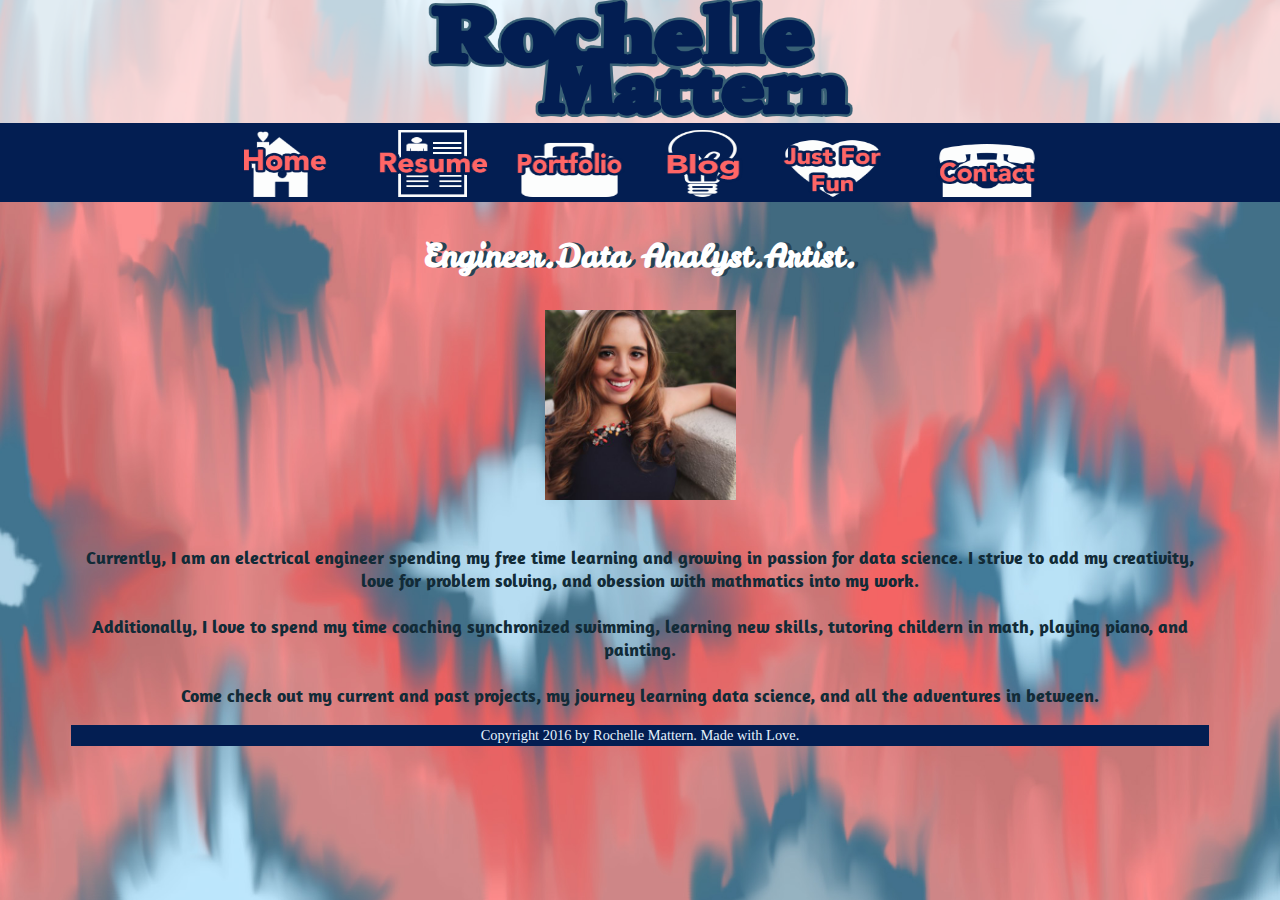
==== index.html @ 5dc3d765 "Commit files from May_15" ====
<!doctype html>
<html>
</html>
<html>
<head>
<link href='https://fonts.googleapis.com/css?family=Leckerli+One' rel='stylesheet' type='text/css'>
<link href='https://fonts.googleapis.com/css?family=Amaranth' rel='stylesheet' type='text/css'>
<meta charset="UTF-8">
<title>Untitled Document</title>
<link href="stylescss.css" rel="stylesheet" type="text/css">
<style type="text/css">
body {
	background-repeat: no-repeat;
	background-size: cover;
	background-attachment: fixed;
	background-image: url(images/background-Recovered.jpg);
}
body,td,th {
	font-size: large;
}
.nav {
	background-color: rgba(3,30,82,1.00);
	min-width: 0px;
}
.images .resume {
	margin-left: 0px;
	padding-left: 2%;
	padding-right: 5%;
}
.images {
	margin-left: 5%;
	margin-right: 5%;
}
.images .fun {
	padding-left: 3%;
	padding-right: 4%;
}
.images .contact {
	padding-left: 4%;
	padding-right: 2%;
}
.images .blog {
	padding-right: 0px;
	padding-left: 2%;
}
.images .house {
	padding-left: 3%;
	padding-right: 6%;
}
.nav a #navBlog {
	-webkit-transition: all .3s ease-in-out 0s;
	-o-transition: all .3s ease-in-out 0s;
	transition: all .3s ease-in-out 0s;
}
.nav a #navBlog:hover {
	-webkit-opacity: .6;
	opacity: .6;
}
p section img {
	padding-left: 30%;
	padding-right: 50%;
	text-align: center;
	padding-bottom: 10px;
}
.sectionRight p {
	text-align: right;
}
</style>
<!--The following script tag downloads a font from the Adobe Edge Web Fonts server for use within the web page. We recommend that you do not modify it.--><script>var __adobewebfontsappname__="dreamweaver"</script><script src="http://use.edgefonts.net/alice:n4:default;bigshot-one:n4:default;antic-didone:n4:default.js" type="text/javascript"></script>
</head>

<body>
<header><section><img src="images/Rochelle.png" width="425" height="120" alt=""/></section>

  <nav class="nav"><a href="index.html"><img src="images/homeicon.png" alt="" width="85" height="74" id="navHome"/></a><a href="resume.html"><img src="images/resume.png" alt="" width="110" height="74" id="navResume"/></a><a href="portfolio.html"><img src="images/portfolio.png" width="111" height="74" alt="" id="navPortfolio"/></a><a href="blog.html"><img src="images/blog.png" width="105" height="74" alt="" id="navBlog"/></a><a href="justforfun.html"><img src="images/fun.png" width="103" height="74" alt="" id="navJustforFun"/></a><a href="contact.html"><img src="images/contact.png" width="103" height="74" alt="" id="navContact"/></a></nav>
<p>Engineer.Data Analyst.Artist.</p>
<img src="images/profilepic.jpg" width="191" height="190" alt=""/>
</header>
    <p style="text-align: center; font-weight: 600;"><br>Currently, I am an electrical engineer spending my free time learning and growing in passion for data science. I strive to add my creativity, love for problem solving, and obession with mathmatics into my work.<br><br>Additionally, I love to spend my time coaching synchronized swimming, learning new skills, tutoring childern in math, playing piano, and painting.<br><br>Come check out my current and past projects, my journey learning data science, and all the adventures in between.</p>
</section>

<footer>Copyright 2016 by Rochelle Mattern. Made with Love.</footer>
</body>
</html>
---- stylescss.css ----
@charset "UTF-8";
h1 {
	font-size: 1.8em;
	font-family: 'Leckerli One', cursive;
	font-style: normal;
	font-weight: 800;
	color: #FFFFFF;
	text-shadow: 4px 0px rgba(23,38,103,1.00);
	margin-top: 40px;
}
nav {
	background-color: #041E52;
	float: none;
	margin-bottom: 0px;
	margin-left: -10px;
	margin-right: -10px;
}
footer {
	background-color: #031E52;
	color: #E4F2FE;
	font-size: 0.8em;
	font-weight: 400;
	margin-left: 5%;
	margin-right: 5%;
	padding-top: 2px;
	padding-bottom: 2px;
	font-family: antic-didone;
	font-style: normal;
	text-align: center;
	bottom: auto;
	clear: right;
}
body {
	border-radius: 20px / 20px;
	color: #122B37;
	font-family: 'Amaranth', sans-serif;
	padding-top: px;
	font-size: large;
}
.asideLeft {
	width: 17%;
	margin-left: 5%;
	margin-right: 2.5%;
	padding-bottom: px;
	float: left;
}

header {
	text-align: center;
}
a {
	color: rgba(255,255,255,1.00);
	text-decoration: none;
}
.nav a #navHome {
	-webkit-transition: all 0.3s ease-in-out 0s;
	-o-transition: all 0.3s ease-in-out 0s;
	transition: all 0.3s ease-in-out 0s;
	padding-left: 2%;
	padding-right: 2%;
}
.nav a #navHome:hover {
	-webkit-opacity: .6;
	opacity: .6;
}
.nav a #navResume {
	-webkit-transition: all 0.3s ease-in-out 0s;
	-o-transition: all 0.3s ease-in-out 0s;
	transition: all 0.3s ease-in-out 0s;
	padding-left: 2%;
}
.nav a #navResume:hover {
	-webkit-opacity: .6;
	opacity: .6;
}
.nav a #navPortfolio {
	-webkit-transition: all .3s ease-in-out 0s;
	-o-transition: all .3s ease-in-out 0s;
	transition: all .3s ease-in-out 0s;
	padding-right: 2%;
	padding-left: 2%;
}
.nav a #navPortfolio:hover {
	-webkit-opacity: .6;
	opacity: .6;
}
.nav a #navJustforFun {
	-webkit-transition: all .3s ease-in-out 0s;
	-o-transition: all .3s ease-in-out 0s;
	transition: all .3s ease-in-out 0s;
	padding-left: 2%;
	padding-right: 2%;
}
.nav a #navJustforFun:hover {
	-webkit-opacity: .6;
	opacity: .6;
}
.nav a #navContact {
	-webkit-transition: all .3s ease-in-out;
	-o-transition: all .3s ease-in-out;
	transition: all .3s ease-in-out;
	padding-right: 2%;
	padding-left: 2%;
}
.nav a #navContact:hover {
	-webkit-opacity: .6;
	opacity: .6;
}

body header p {
	font-size: 1.8em;
	font-family: 'Leckerli One', cursive;
	font-style: normal;
	font-weight: 800;
	color: #FFFFFF;
	text-shadow: 4px 0px #254356;
}
body p {
	margin-left: 5%;
	margin-right: 5%;
}
header section  {
	background-color: rgba(255,255,255,0.67);
	background-size: cover;
	margin-top: -10px;
	margin-left: -10px;
	margin-right: -10px;
}
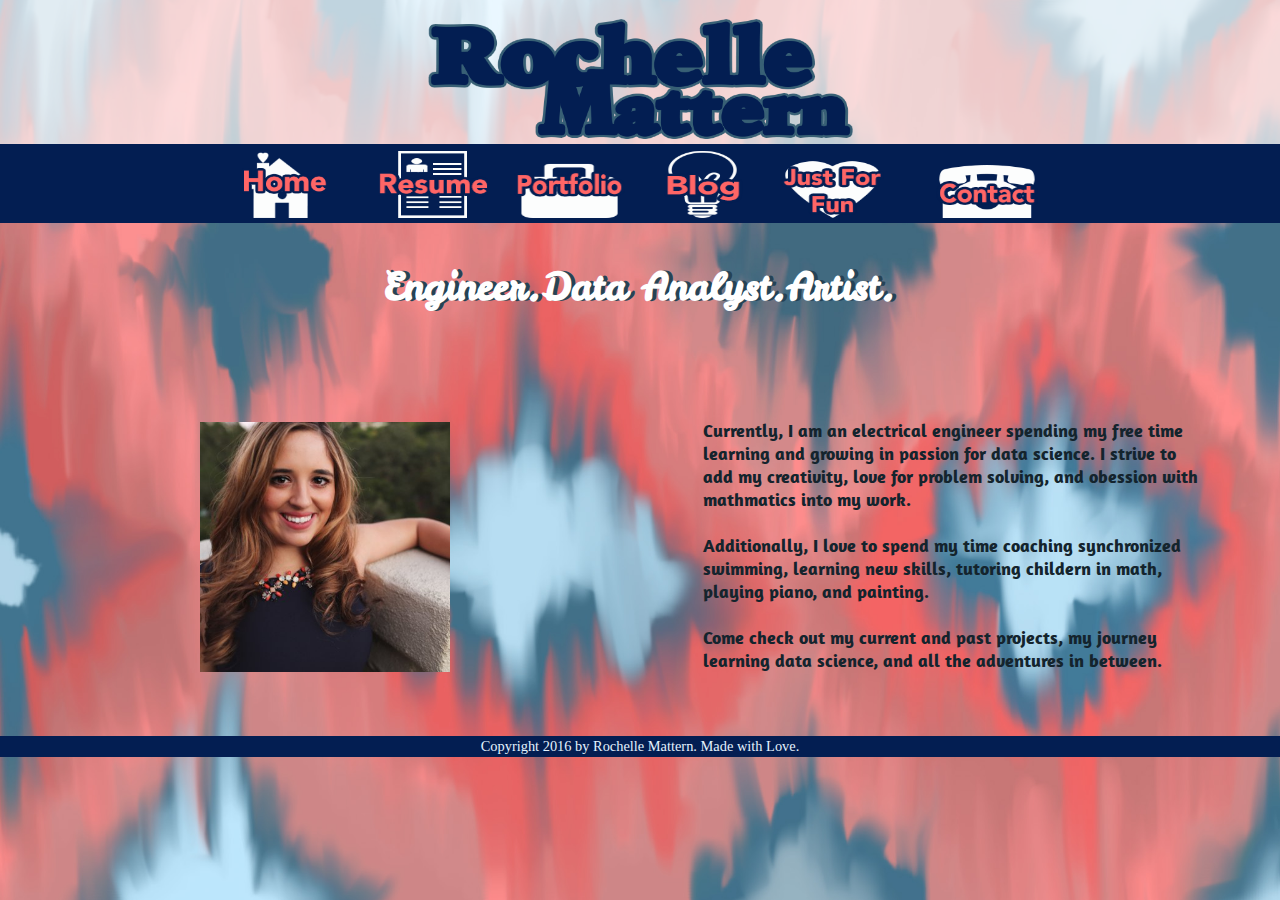
==== commit c41e40de: "Edits 5_16" ====
--- a/index.html
+++ b/index.html
@@ -6,7 +6,7 @@
 <link href='https://fonts.googleapis.com/css?family=Leckerli+One' rel='stylesheet' type='text/css'>
 <link href='https://fonts.googleapis.com/css?family=Amaranth' rel='stylesheet' type='text/css'>
 <meta charset="UTF-8">
-<title>Untitled Document</title>
+<title>Rochelle Mattern | Home</title>
 <link href="stylescss.css" rel="stylesheet" type="text/css">
 <style type="text/css">
 body {
@@ -14,6 +14,8 @@
 	background-size: cover;
 	background-attachment: fixed;
 	background-image: url(images/background-Recovered.jpg);
+	float: none;
+	clear: both;
 }
 body,td,th {
 	font-size: large;
@@ -21,23 +23,33 @@
 .nav {
 	background-color: rgba(3,30,82,1.00);
 	min-width: 0px;
+	float: none;
+	clear: both;
 }
 .images .resume {
 	margin-left: 0px;
 	padding-left: 2%;
 	padding-right: 5%;
+	float: none;
+	clear: both;
 }
 .images {
 	margin-left: 5%;
 	margin-right: 5%;
+	float: none;
+	clear: both;
 }
 .images .fun {
 	padding-left: 3%;
 	padding-right: 4%;
+	clear: both;
+	float: none;
 }
 .images .contact {
 	padding-left: 4%;
 	padding-right: 2%;
+	clear: both;
+	float: none;
 }
 .images .blog {
 	padding-right: 0px;
@@ -51,34 +63,42 @@
 	-webkit-transition: all .3s ease-in-out 0s;
 	-o-transition: all .3s ease-in-out 0s;
 	transition: all .3s ease-in-out 0s;
+	clear: both;
+	float: none;
 }
 .nav a #navBlog:hover {
 	-webkit-opacity: .6;
 	opacity: .6;
+	clear: both;
+	float: none;
 }
-p section img {
-	padding-left: 30%;
-	padding-right: 50%;
-	text-align: center;
-	padding-bottom: 10px;
-}
-.sectionRight p {
+
+.asideLeft {
 	text-align: right;
+	margin-right: 2.5%;
+	margin-left: 2%;
 }
 </style>
-<!--The following script tag downloads a font from the Adobe Edge Web Fonts server for use within the web page. We recommend that you do not modify it.--><script>var __adobewebfontsappname__="dreamweaver"</script><script src="http://use.edgefonts.net/alice:n4:default;bigshot-one:n4:default;antic-didone:n4:default.js" type="text/javascript"></script>
+
+<script>var __adobewebfontsappname__="dreamweaver"</script><script src="http://use.edgefonts.net/alice:n4:default;bigshot-one:n4:default;antic-didone:n4:default.js" type="text/javascript"></script>
 </head>
 
 <body>
-<header><section><img src="images/Rochelle.png" width="425" height="120" alt=""/></section>
+<header><section><br><img src="images/Rochelle.png" width="425" height="120" alt=""/></section>
 
-  <nav class="nav"><a href="index.html"><img src="images/homeicon.png" alt="" width="85" height="74" id="navHome"/></a><a href="resume.html"><img src="images/resume.png" alt="" width="110" height="74" id="navResume"/></a><a href="portfolio.html"><img src="images/portfolio.png" width="111" height="74" alt="" id="navPortfolio"/></a><a href="blog.html"><img src="images/blog.png" width="105" height="74" alt="" id="navBlog"/></a><a href="justforfun.html"><img src="images/fun.png" width="103" height="74" alt="" id="navJustforFun"/></a><a href="contact.html"><img src="images/contact.png" width="103" height="74" alt="" id="navContact"/></a></nav>
-<p>Engineer.Data Analyst.Artist.</p>
-<img src="images/profilepic.jpg" width="191" height="190" alt=""/>
+<nav class="nav"><a href="index.html"><img src="images/homeicon.png" alt="" width="85" height="74" id="navHome"/></a><a href=	"resume.html"><img src="images/resume.png" alt="" width="110" height="74" id="navResume"/></a><a href="portfolio.html"><img src="images/portfolio.png" width="111" height="74" alt="" id="navPortfolio"/></a><a href="blog.html"><img src="images/blog.png" width="105" height="74" alt="" id="navBlog"/></a><a href="justforfun.html"><img src="images/fun.png" width="103" height="74" alt="" id="navJustforFun"/></a><a href="contact.html"><img src="images/contact.png" width="103" height="74" alt="" id="navContact"/></a></nav>
+
 </header>
-    <p style="text-align: center; font-weight: 600;"><br>Currently, I am an electrical engineer spending my free time learning and growing in passion for data science. I strive to add my creativity, love for problem solving, and obession with mathmatics into my work.<br><br>Additionally, I love to spend my time coaching synchronized swimming, learning new skills, tutoring childern in math, playing piano, and painting.<br><br>Come check out my current and past projects, my journey learning data science, and all the adventures in between.</p>
+
+<section class="sectionTop"><p class="titlehome">Engineer.Data Analyst.Artist.<br><br></p></section>
+<aside class="asideLeft"><br><img src="images/profilepic.jpg" width="250" height="250" alt=""/></aside>
+
+
+<section class="sectionRight">
+<p style="text-align: left; font-weight: 700;">Currently, I am an electrical engineer spending my free time learning and growing in passion for data science. I strive to add my creativity, love for problem solving, and obession with mathmatics into my work.
+<br><br>Additionally, I love to spend my time coaching synchronized swimming, learning new skills, tutoring childern in math, playing piano, and painting.
+<br><br>Come check out my current and past projects, my journey learning data science, and all the adventures in between.<br><br><br></p>
 </section>
-
 <footer>Copyright 2016 by Rochelle Mattern. Made with Love.</footer>
 </body>
 </html>
--- a/stylescss.css
+++ b/stylescss.css
@@ -1,13 +1,5 @@
 @charset "UTF-8";
-h1 {
-	font-size: 1.8em;
-	font-family: 'Leckerli One', cursive;
-	font-style: normal;
-	font-weight: 800;
-	color: #FFFFFF;
-	text-shadow: 4px 0px rgba(23,38,103,1.00);
-	margin-top: 40px;
-}
+
 nav {
 	background-color: #041E52;
 	float: none;
@@ -20,8 +12,6 @@
 	color: #E4F2FE;
 	font-size: 0.8em;
 	font-weight: 400;
-	margin-left: 5%;
-	margin-right: 5%;
 	padding-top: 2px;
 	padding-bottom: 2px;
 	font-family: antic-didone;
@@ -29,20 +19,18 @@
 	text-align: center;
 	bottom: auto;
 	clear: right;
+	margin-bottom: -20%;
+	margin-left: -10px;
+	margin-right: -10px;
 }
-body {
-	border-radius: 20px / 20px;
-	color: #122B37;
-	font-family: 'Amaranth', sans-serif;
-	padding-top: px;
-	font-size: large;
-}
+
 .asideLeft {
-	width: 17%;
+	width: 33%;
 	margin-left: 5%;
-	margin-right: 2.5%;
+	margin-right: 5%;
 	padding-bottom: px;
 	float: left;
+	padding-right: 5%;
 }
 
 header {
@@ -106,19 +94,6 @@
 	-webkit-opacity: .6;
 	opacity: .6;
 }
-
-body header p {
-	font-size: 1.8em;
-	font-family: 'Leckerli One', cursive;
-	font-style: normal;
-	font-weight: 800;
-	color: #FFFFFF;
-	text-shadow: 4px 0px #254356;
-}
-body p {
-	margin-left: 5%;
-	margin-right: 5%;
-}
 header section  {
 	background-color: rgba(255,255,255,0.67);
 	background-size: cover;
@@ -126,3 +101,30 @@
 	margin-left: -10px;
 	margin-right: -10px;
 }
+
+
+.titlehome {
+	font-size: 2.1em;
+	font-family: 'Leckerli One', cursive;
+	font-style: normal;
+	font-weight: 800;
+	color: #FFFFFF;
+	text-shadow: 4px 0px #254356;
+	text-align: center;
+}
+.sectionRight {
+	margin-left: 2.5%;
+	margin-right: 5%;
+	width: 40%;
+	float: right;
+	min-width: 5%;
+	font-family: 'Amaranth', Arial;
+	font-size: 1.0em;
+	color: rgba(20,36,45,1.00);
+}
+.sectionTop {
+	text-align: center;
+}
+.imgresume {
+	text-align:center
+}
